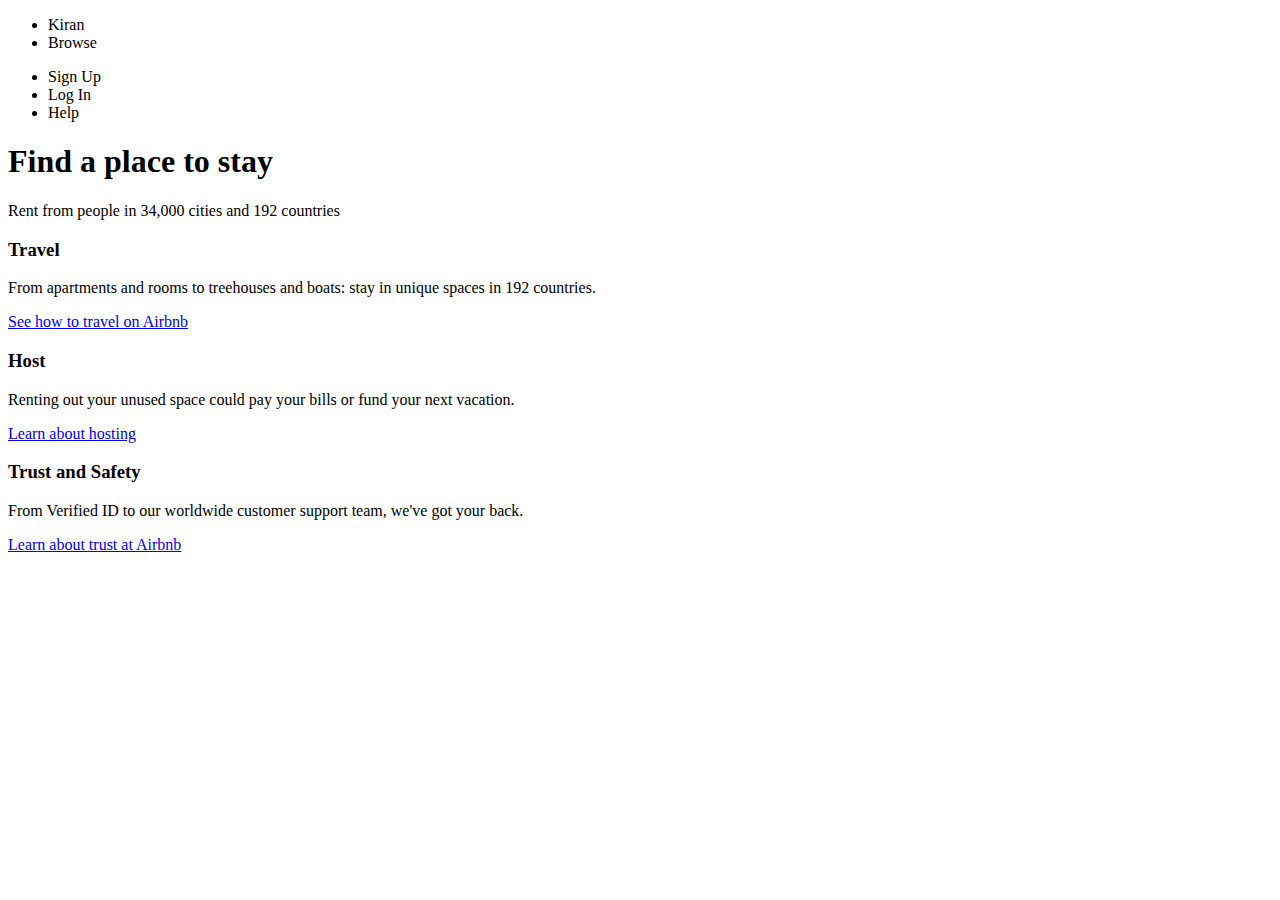
==== home.html @ 178937b0 "First commit.  Adds html for homepage" ====
<!DOCTYPE html>
<html>
  <head>
  </head>
  <body>

    <div class="nav">
      <div class="container">
        <ul>
          <li> Kiran </li>
          <li> Browse </li>
        </ul>

        <ul>
          <li> Sign Up </li>
          <li> Log In </li>
          <li> Help </li>
        </ul>
      </div>
    </div>
    
    <div class="jumbotron">
      <div class="container">
        <h1> Find a place to stay </h1>
        <p> Rent from people in 34,000 cities and 192 countries </p>
      </div>
    </div>

    <div>
      <h3> Travel </h3>
      <p> From apartments and rooms to treehouses and boats: stay in unique spaces in 192 countries. </p>
      <a href="#"> See how to travel on Airbnb </a>
    </div>

    <div>
      <h3> Host </h3>
      <p> Renting out your unused space could pay your bills or fund your next vacation. </p>
      <a href="#"> Learn about hosting </a>
    </div>

    <div>
      <h3> Trust and Safety </h3>
      <p> From Verified ID to our worldwide customer support team, we've got your back. </p>
      <a href="#"> Learn about trust at Airbnb </a>
    </div>

  </body>
</html>
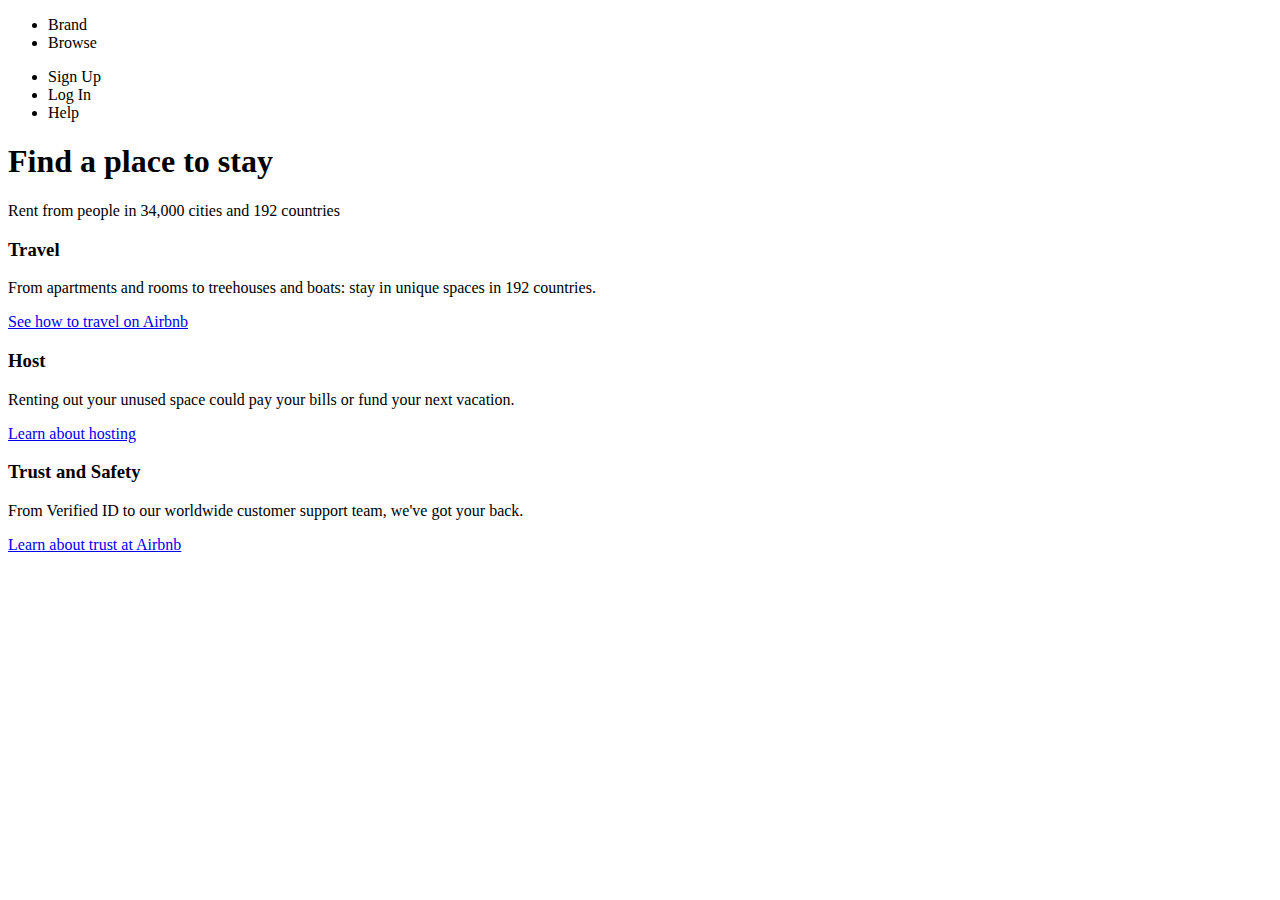
==== commit 6dcf35eb: "Small edit to html.  Changes "Kiran" to "Brand" in nav" ====
--- a/home.html
+++ b/home.html
@@ -7,7 +7,7 @@
     <div class="nav">
       <div class="container">
         <ul>
-          <li> Kiran </li>
+          <li> Brand </li>
           <li> Browse </li>
         </ul>
 
